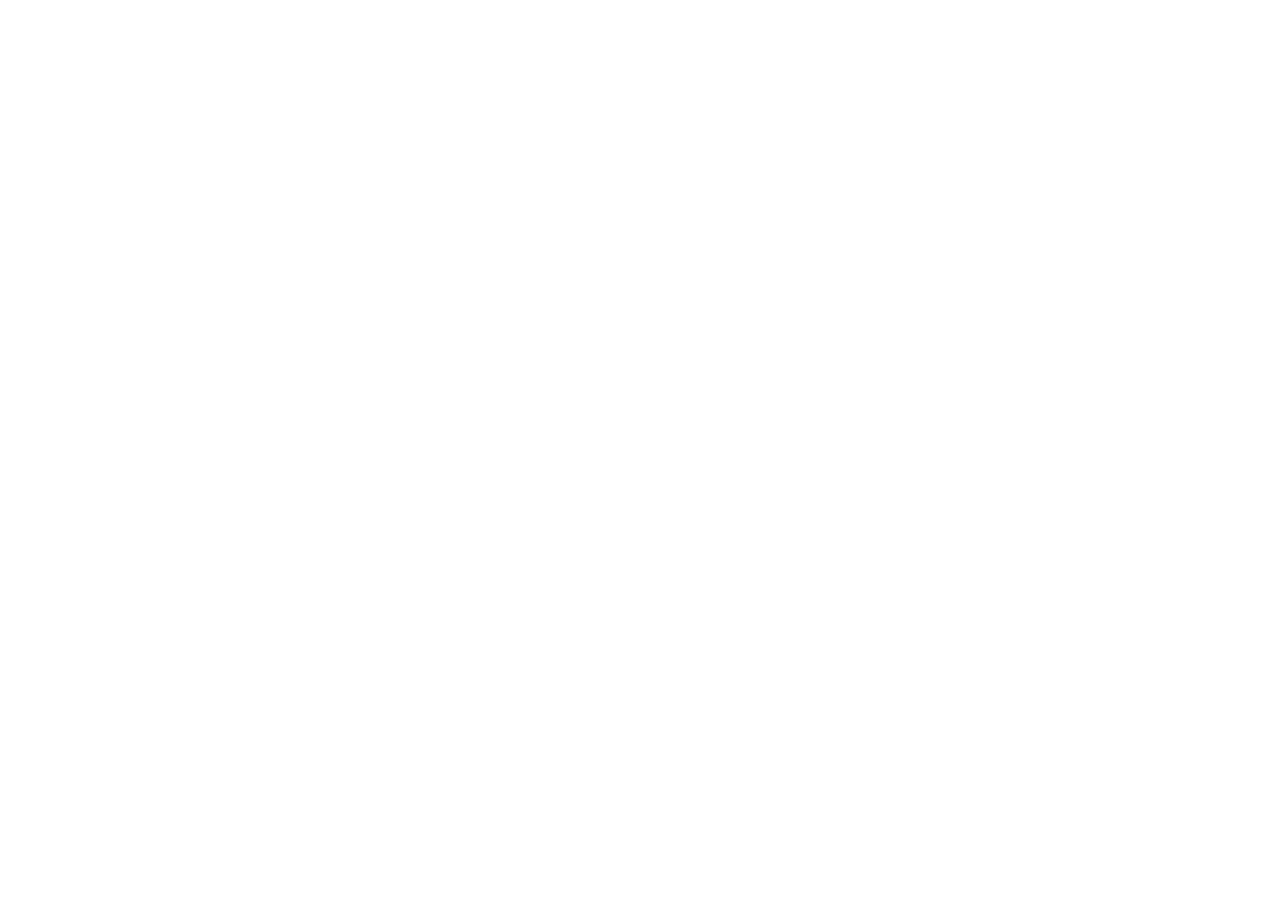
==== index.html @ a99ab404 "init" ====
<!DOCTYPE html>
<html lang="en">
<head>
    <meta charset="UTF-8">
    <meta http-equiv="X-UA-Compatible" content="IE=edge">
    <meta name="viewport" content="width=device-width, initial-scale=1.0">
    <link rel="stylesheet" href="css/12bool.css">
    <link rel="stylesheet" href="css/style.css">
    <title>prova frame</title>
</head>
<body>
    
</body>
</html>
---- css/12bool.css ----
*{
    margin: 0;
    padding: 0;
    box-sizing: border-box;
}

.container-fluid{width: 100%;}

.container {
    /* è la versione mobile e lasciamo il container al 100% */
    width: 100%;
    margin: 0 auto;
} 

.row {
    display: flex;
    flex-wrap: wrap;
}

[class*="col-"] {flex: 0 0 auto;} 
  /* 12 System */
.col-xs {
    flex-grow: 1;
    flex-basis: 0;
    max-width: 100%;
}

.col-xs-1 {flex-basis: calc((100% / 12) * 1);max-width: calc((100% / 12) * 1);}
.col-xs-2 {flex-basis: calc((100% / 12) * 2);max-width: calc((100% / 12) * 2);}
.col-xs-3 {flex-basis: calc((100% / 12) * 3);max-width: calc((100% / 12) * 3);}
.col-xs-4 {flex-basis: calc((100% / 12) * 4);max-width: calc((100% / 12) * 4);}
.col-xs-5 {flex-basis: calc((100% / 12) * 5);max-width: calc((100% / 12) * 5);}
.col-xs-6 {flex-basis: calc((100% / 12) * 6);max-width: calc((100% / 12) * 6);}
.col-xs-7 {flex-basis: calc((100% / 12) * 7);max-width: calc((100% / 12) * 7);}
.col-xs-8 {flex-basis: calc((100% / 12) * 8);max-width: calc((100% / 12) * 8);}
.col-xs-9 {flex-basis: calc((100% / 12) * 9);max-width: calc((100% / 12) * 9);}
.col-xs-10 {flex-basis: calc((100% / 12) * 10);max-width: calc((100% / 12) * 10)}
.col-xs-11 {flex-basis: calc((100% / 12) * 11);max-width: calc((100% / 12) * 11)}
.col-xs-12 {flex-basis: calc((100% / 12) * 12);max-width: calc((100% / 12) * 12)}

.col-xs-offset-1 {margin-left: calc((100% / 12) * 1);}
.col-xs-offset-2 {margin-left: calc((100% / 12) * 2);}
.col-xs-offset-3 {margin-left: calc((100% / 12) * 3);}
.col-xs-offset-4 {margin-left: calc((100% / 12) * 4);}
.col-xs-offset-5 {margin-left: calc((100% / 12) * 5);}
.col-xs-offset-6 {margin-left: calc((100% / 12) * 6);}
.col-xs-offset-7 {margin-left: calc((100% / 12) * 7);}
.col-xs-offset-8 {margin-left: calc((100% / 12) * 8);}
.col-xs-offset-9 {margin-left: calc((100% / 12) * 9);}
.col-xs-offset-10 {margin-left: calc((100% / 12) * 10);}
.col-xs-offset-11 {margin-left: calc((100% / 12) * 11);}

.start-xs {justify-content: flex-start;}
.center-xs{justify-content: center;}
.end-xs {justify-content: flex-end;}
.around-xs {justify-content: space-around;}
.between-xs {justify-content: space-between;}

.top-xs{align-items: flex-start;}
.middle-xs{align-items: center;}
.bottom-xs {align-items: flex-end;}



/* TABLET VERSION  */

@media screen and (min-width:576px){

    .container{
        width: 540px;
        margin: 0 auto;
    }
    .col-sm {
        flex-grow: 1;
        flex-basis: 0;
        max-width: 100%;
    }

    .col-sm-1 {flex-basis: calc((100% / 12) * 1);max-width: calc((100% / 12) * 1);}
    .col-sm-2 {flex-basis: calc((100% / 12) * 2);max-width: calc((100% / 12) * 2);}
    .col-sm-3 {flex-basis: calc((100% / 12) * 3);max-width: calc((100% / 12) * 3);}
    .col-sm-4 {flex-basis: calc((100% / 12) * 4);max-width: calc((100% / 12) * 4);}
    .col-sm-5 {flex-basis: calc((100% / 12) * 5);max-width: calc((100% / 12) * 5);}
    .col-sm-6 {flex-basis: calc((100% / 12) * 6);max-width: calc((100% / 12) * 6);}
    .col-sm-7 {flex-basis: calc((100% / 12) * 7);max-width: calc((100% / 12) * 7);}
    .col-sm-8 {flex-basis: calc((100% / 12) * 8);max-width: calc((100% / 12) * 8);}
    .col-sm-9 {flex-basis: calc((100% / 12) * 9);max-width: calc((100% / 12) * 9);}
    .col-sm-10 {flex-basis: calc((100% / 12) * 10);max-width: calc((100% / 12) * 10)}
    .col-sm-11 {flex-basis: calc((100% / 12) * 11);max-width: calc((100% / 12) * 11)}
    .col-sm-12 {flex-basis: calc((100% / 12) * 12);max-width: calc((100% / 12) * 12)}

    .col-sm-offset-1 {margin-left: calc((100% / 12) * 1);}
    .col-sm-offset-2 {margin-left: calc((100% / 12) * 2);}
    .col-sm-offset-3 {margin-left: calc((100% / 12) * 3);}
    .col-sm-offset-4 {margin-left: calc((100% / 12) * 4);}
    .col-sm-offset-5 {margin-left: calc((100% / 12) * 5);}
    .col-sm-offset-6 {margin-left: calc((100% / 12) * 6);}
    .col-sm-offset-7 {margin-left: calc((100% / 12) * 7);}
    .col-sm-offset-8 {margin-left: calc((100% / 12) * 8);}
    .col-sm-offset-9 {margin-left: calc((100% / 12) * 9);}
    .col-sm-offset-10 {margin-left: calc((100% / 12) * 10);}
    .col-sm-offset-11 {margin-left: calc((100% / 12) * 11);}

    .start-sm {justify-content: flex-start;}
    .center-sm{justify-content: center;}
    .end-sm {justify-content: flex-end;}
    .around-sm {justify-content: space-around;}
    .between-sm {justify-content: space-between;}

    .top-sm{align-items: flex-start;}
    .middle-sm{align-items: center;}
    .bottom-sm {align-items: flex-end;}
}

/* BIG TABLET VERSION */


@media screen and (min-width:756px){

    .container{
        width: 720px;
        margin: 0 auto;
    }
    .col-md {
        flex-grow: 1;
        flex-basis: 0;
        max-width: 100%;
    }

    .col-md-1 {flex-basis: calc((100% / 12) * 1);max-width: calc((100% / 12) * 1);}
    .col-md-2 {flex-basis: calc((100% / 12) * 2);max-width: calc((100% / 12) * 2);}
    .col-md-3 {flex-basis: calc((100% / 12) * 3);max-width: calc((100% / 12) * 3);}
    .col-md-4 {flex-basis: calc((100% / 12) * 4);max-width: calc((100% / 12) * 4);}
    .col-md-5 {flex-basis: calc((100% / 12) * 5);max-width: calc((100% / 12) * 5);}
    .col-md-6 {flex-basis: calc((100% / 12) * 6);max-width: calc((100% / 12) * 6);}
    .col-md-7 {flex-basis: calc((100% / 12) * 7);max-width: calc((100% / 12) * 7);}
    .col-md-8 {flex-basis: calc((100% / 12) * 8);max-width: calc((100% / 12) * 8);}
    .col-md-9 {flex-basis: calc((100% / 12) * 9);max-width: calc((100% / 12) * 9);}
    .col-md-10 {flex-basis: calc((100% / 12) * 10);max-width: calc((100% / 12) * 10)}
    .col-md-11 {flex-basis: calc((100% / 12) * 11);max-width: calc((100% / 12) * 11)}
    .col-md-12 {flex-basis: calc((100% / 12) * 12);max-width: calc((100% / 12) * 12)}

    .col-md-offset-1 {margin-left: calc((100% / 12) * 1);}
    .col-md-offset-2 {margin-left: calc((100% / 12) * 2);}
    .col-md-offset-3 {margin-left: calc((100% / 12) * 3);}
    .col-md-offset-4 {margin-left: calc((100% / 12) * 4);}
    .col-md-offset-5 {margin-left: calc((100% / 12) * 5);}
    .col-md-offset-6 {margin-left: calc((100% / 12) * 6);}
    .col-md-offset-7 {margin-left: calc((100% / 12) * 7);}
    .col-md-offset-8 {margin-left: calc((100% / 12) * 8);}
    .col-md-offset-9 {margin-left: calc((100% / 12) * 9);}
    .col-md-offset-10 {margin-left: calc((100% / 12) * 10);}
    .col-md-offset-11 {margin-left: calc((100% / 12) * 11);}

    .start-md {justify-content: flex-start;}
    .center-md{justify-content: center;}
    .end-md {justify-content: flex-end;}
    .around-md {justify-content: space-around;}
    .between-md {justify-content: space-between;}

    .top-md{align-items: flex-start;}
    .middle-md{align-items: center;}
    .bottom-md {align-items: flex-end;}
}

/* DESKTOP VERSION */

@media screen and (min-width:992px){

    .container{
        width: 960px;
        margin: 0 auto;
    }
    .col-lg {
        flex-grow: 1;
        flex-basis: 0;
        max-width: 100%;
    }

    .col-lg-1 {flex-basis: calc((100% / 12) * 1);max-width: calc((100% / 12) * 1);}
    .col-lg-2 {flex-basis: calc((100% / 12) * 2);max-width: calc((100% / 12) * 2);}
    .col-lg-3 {flex-basis: calc((100% / 12) * 3);max-width: calc((100% / 12) * 3);}
    .col-lg-4 {flex-basis: calc((100% / 12) * 4);max-width: calc((100% / 12) * 4);}
    .col-lg-5 {flex-basis: calc((100% / 12) * 5);max-width: calc((100% / 12) * 5);}
    .col-lg-6 {flex-basis: calc((100% / 12) * 6);max-width: calc((100% / 12) * 6);}
    .col-lg-7 {flex-basis: calc((100% / 12) * 7);max-width: calc((100% / 12) * 7);}
    .col-lg-8 {flex-basis: calc((100% / 12) * 8);max-width: calc((100% / 12) * 8);}
    .col-lg-9 {flex-basis: calc((100% / 12) * 9);max-width: calc((100% / 12) * 9);}
    .col-lg-10 {flex-basis: calc((100% / 12) * 10);max-width: calc((100% / 12) * 10)}
    .col-lg-11 {flex-basis: calc((100% / 12) * 11);max-width: calc((100% / 12) * 11)}
    .col-lg-12 {flex-basis: calc((100% / 12) * 12);max-width: calc((100% / 12) * 12)}

    .col-lg-offset-1 {margin-left: calc((100% / 12) * 1);}
    .col-lg-offset-2 {margin-left: calc((100% / 12) * 2);}
    .col-lg-offset-3 {margin-left: calc((100% / 12) * 3);}
    .col-lg-offset-4 {margin-left: calc((100% / 12) * 4);}
    .col-lg-offset-5 {margin-left: calc((100% / 12) * 5);}
    .col-lg-offset-6 {margin-left: calc((100% / 12) * 6);}
    .col-lg-offset-7 {margin-left: calc((100% / 12) * 7);}
    .col-lg-offset-8 {margin-left: calc((100% / 12) * 8);}
    .col-lg-offset-9 {margin-left: calc((100% / 12) * 9);}
    .col-lg-offset-10 {margin-left: calc((100% / 12) * 10);}
    .col-lg-offset-11 {margin-left: calc((100% / 12) * 11);}

    .start-lg {justify-content: flex-start;}
    .center-lg{justify-content: center;}
    .end-lg {justify-content: flex-end;}
    .around-lg {justify-content: space-around;}
    .between-lg {justify-content: space-between;}

    .top-lg{align-items: flex-start;}
    .middle-lg{align-items: center;}
    .bottom-lg {align-items: flex-end;}
}
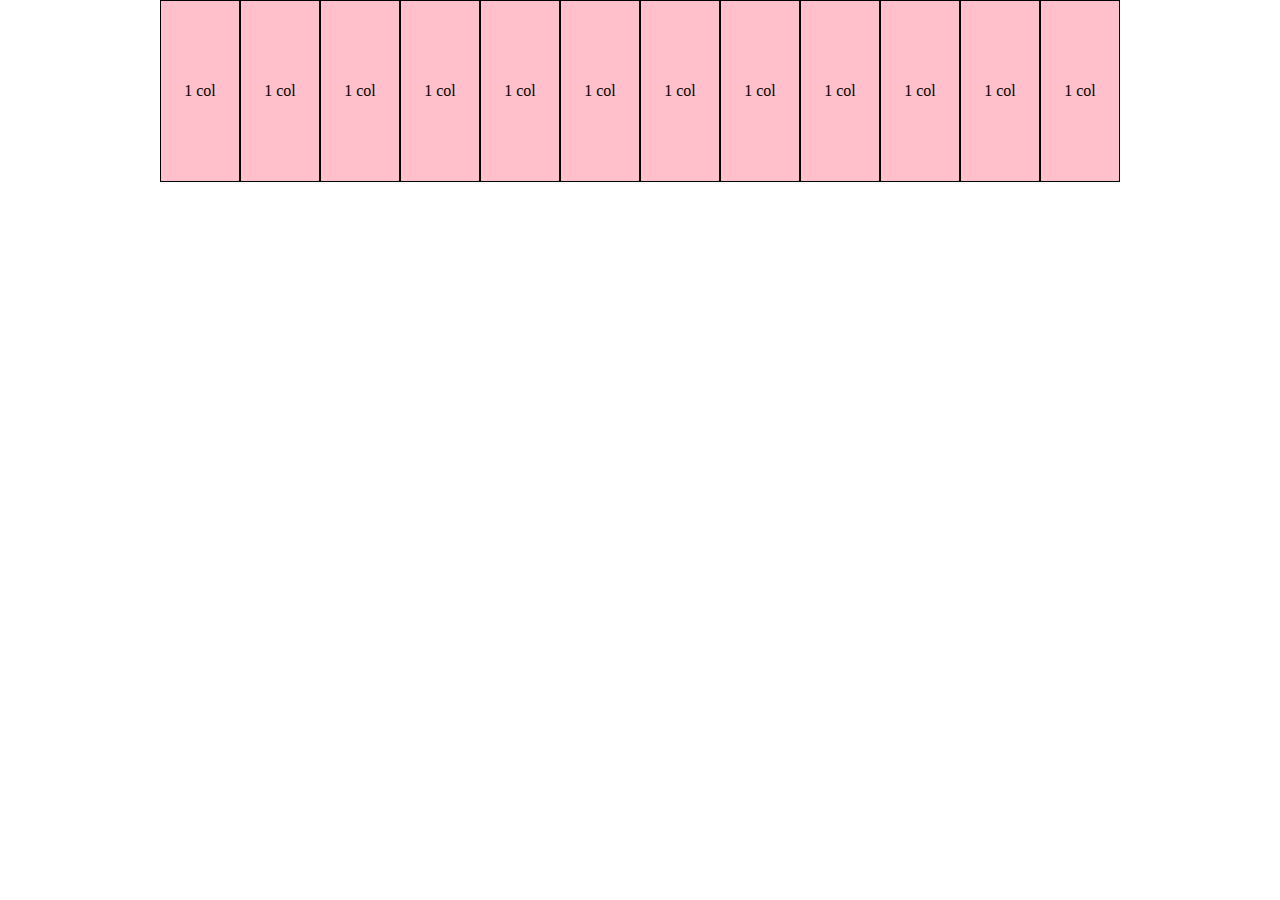
==== commit 6211f05e: "add primo container" ====
--- a/index.html
+++ b/index.html
@@ -9,6 +9,24 @@
     <title>prova frame</title>
 </head>
 <body>
+    <div class="container-fluid">
+        <div class="container primo">
+            <div class="row">
+                <div class="box col-xs-4 col-sm-2 col-lg">1 col</div>
+                <div class="box col-xs-4 col-sm-2 col-lg">1 col</div>
+                <div class="box col-xs-4 col-sm-2 col-lg">1 col</div>
+                <div class="box col-xs-4 col-sm-2 col-lg">1 col</div>
+                <div class="box col-xs-4 col-sm-2 col-lg">1 col</div>
+                <div class="box col-xs-4 col-sm-2 col-lg">1 col</div>
+                <div class="box col-xs-4 col-sm-2 col-lg">1 col</div>
+                <div class="box col-xs-4 col-sm-2 col-lg">1 col</div>
+                <div class="box col-xs-4 col-sm-2 col-lg">1 col</div>
+                <div class="box col-xs-4 col-sm-2 col-lg">1 col</div>
+                <div class="box col-xs-4 col-sm-2 col-lg">1 col</div>
+                <div class="box col-xs-4 col-sm-2 col-lg">1 col</div>
+            </div>
+        </div>
+    </div>
     
 </body>
 </html>--- a/css/style.css
+++ b/css/style.css
@@ -0,0 +1,33 @@
+.box{
+    min-height: 150px;
+    background-color: #ffc0cb;
+    border: 1px solid black;
+    padding: 15px;
+    text-align: center;
+    color: black;
+    line-height: 150px;
+}
+
+.box-nested {
+    background-color:green;
+    border: 1px solid white;
+    min-height: 50px;
+}
+
+.box-nested2 {
+    background-color:red;
+    border: 1px solid white;
+    min-height: 50px;
+}
+
+.box-large {
+    min-height: 100px;
+}
+
+/* MEDIA QUERY */
+
+/* @media screen and (min-width:576px) {
+    .container.primo{
+        width: 100%;
+    }
+} */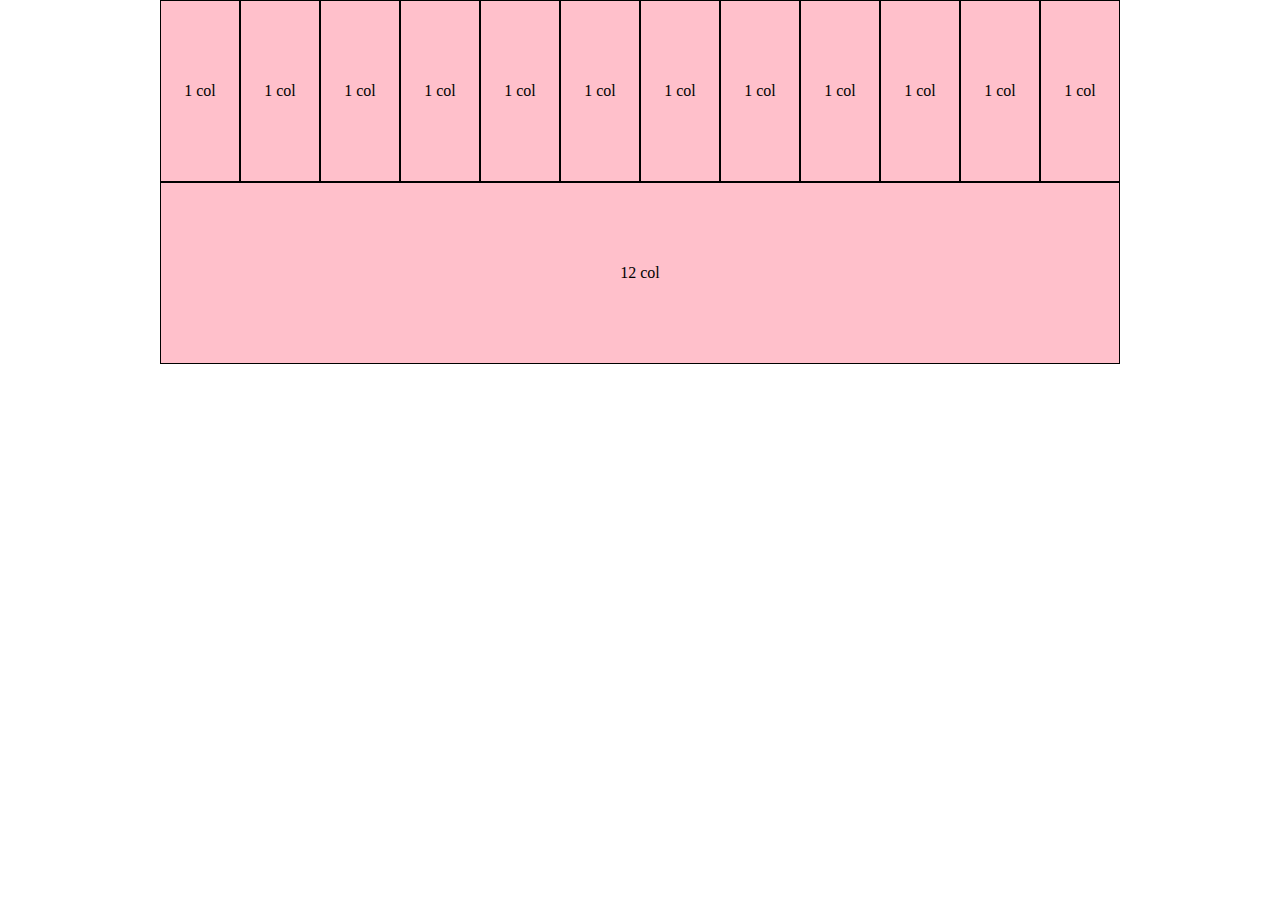
==== commit bfa1f615: "add seconda riga" ====
--- a/index.html
+++ b/index.html
@@ -10,6 +10,7 @@
 </head>
 <body>
     <div class="container-fluid">
+        <!-- prima riga  -->
         <div class="container primo">
             <div class="row">
                 <div class="box col-xs-4 col-sm-2 col-lg">1 col</div>
@@ -26,6 +27,14 @@
                 <div class="box col-xs-4 col-sm-2 col-lg">1 col</div>
             </div>
         </div>
+        <!-- fine prima riga e seconda riga  -->
+        <div class="container secondo">
+            <div class="row">
+                <div class="box col-xs-12">12 col</div>
+            </div>
+        </div>
+        <!-- fine seconda riga inizio terza  -->
+        
     </div>
     
 </body>
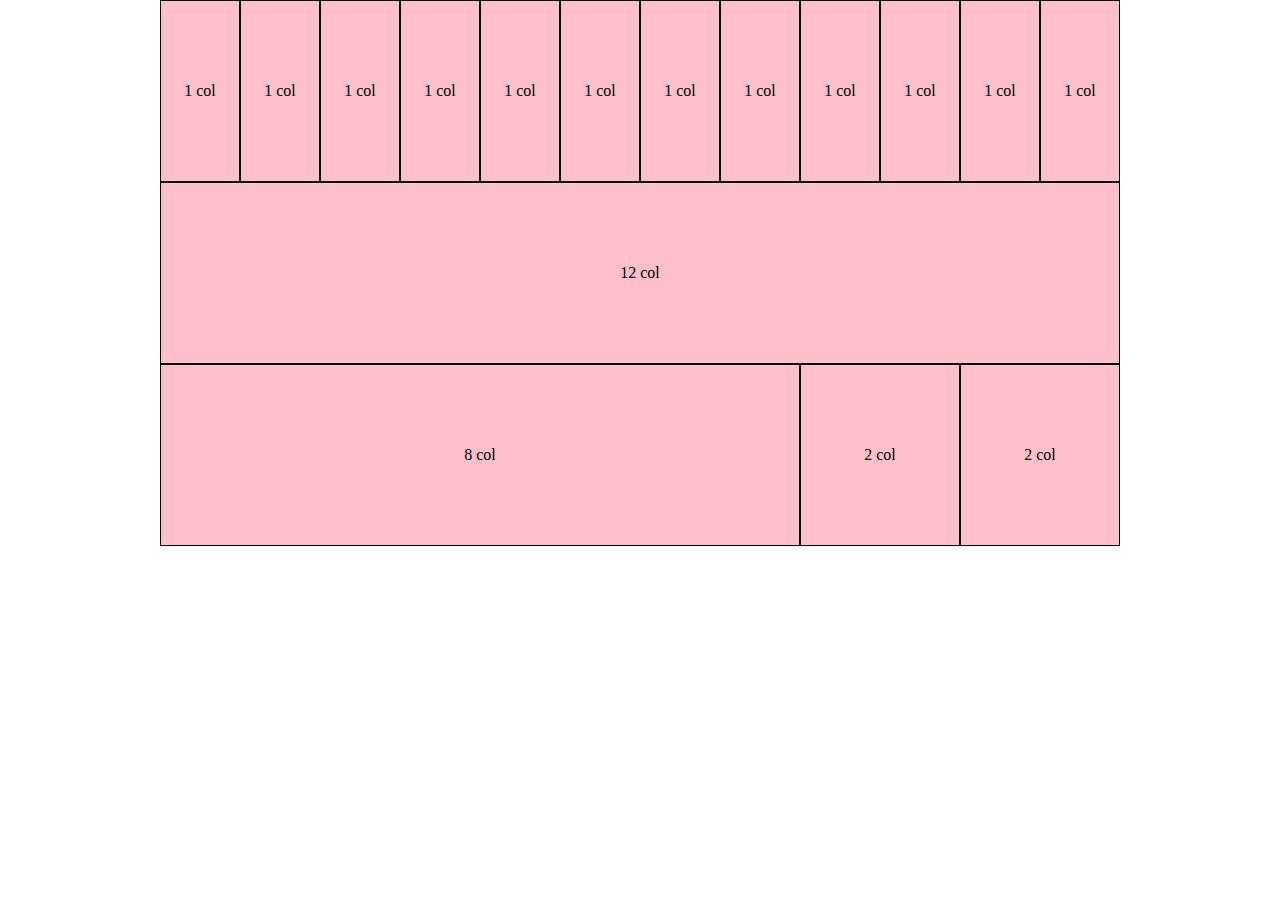
==== commit 36787076: "add terza riga" ====
--- a/index.html
+++ b/index.html
@@ -34,6 +34,14 @@
             </div>
         </div>
         <!-- fine seconda riga inizio terza  -->
+        <div class="container terzo">
+            <div class="row">
+                <div class="box col-xs-12 col-sm-8">8 col</div>
+                <div class="box col-xs-6 col-sm-2">2 col</div>
+                <div class="box col-xs-6 col-sm-2">2 col</div>
+
+            </div>
+        </div>
         
     </div>
     
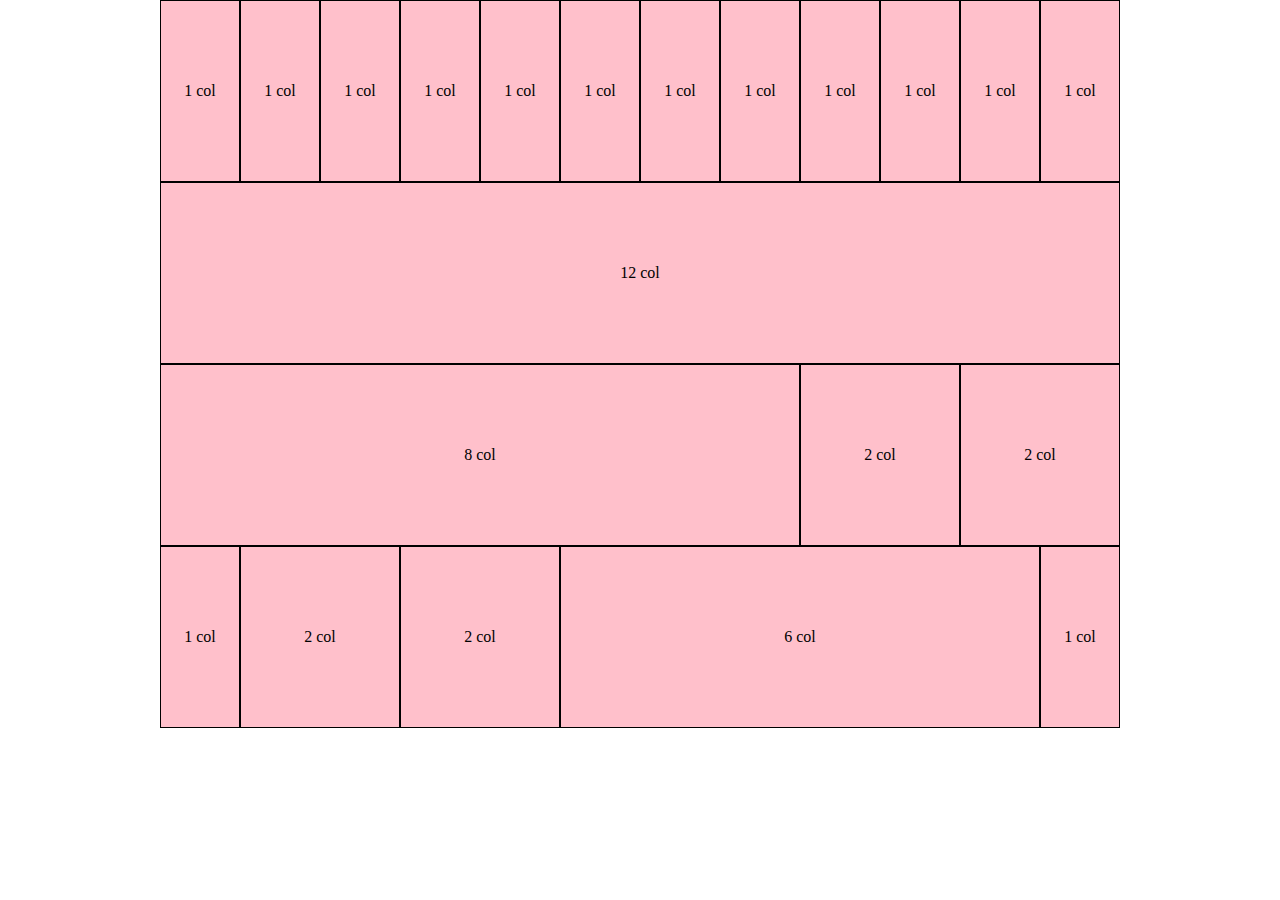
==== commit 6b1ef13e: "add quarta riga" ====
--- a/index.html
+++ b/index.html
@@ -39,9 +39,19 @@
                 <div class="box col-xs-12 col-sm-8">8 col</div>
                 <div class="box col-xs-6 col-sm-2">2 col</div>
                 <div class="box col-xs-6 col-sm-2">2 col</div>
-
             </div>
         </div>
+         <!-- fine terza riga inizio quarta  -->
+         <div class="container terzo">
+            <div class="row">
+                <div class="box col-xs-4 col-sm-2 col-md-1">1 col</div>
+                <div class="box col-xs-4 col-sm-5 col-md-2">2 col</div>
+                <div class="box col-xs-4 col-sm-5 col-md-2">2 col</div>
+                <div class="box col-xs-8 col-sm-10 col-md-6">6 col</div>
+                <div class="box col-xs-4 col-sm-2 col-md-1">1 col</div>
+            </div>
+        </div>
+
         
     </div>
     
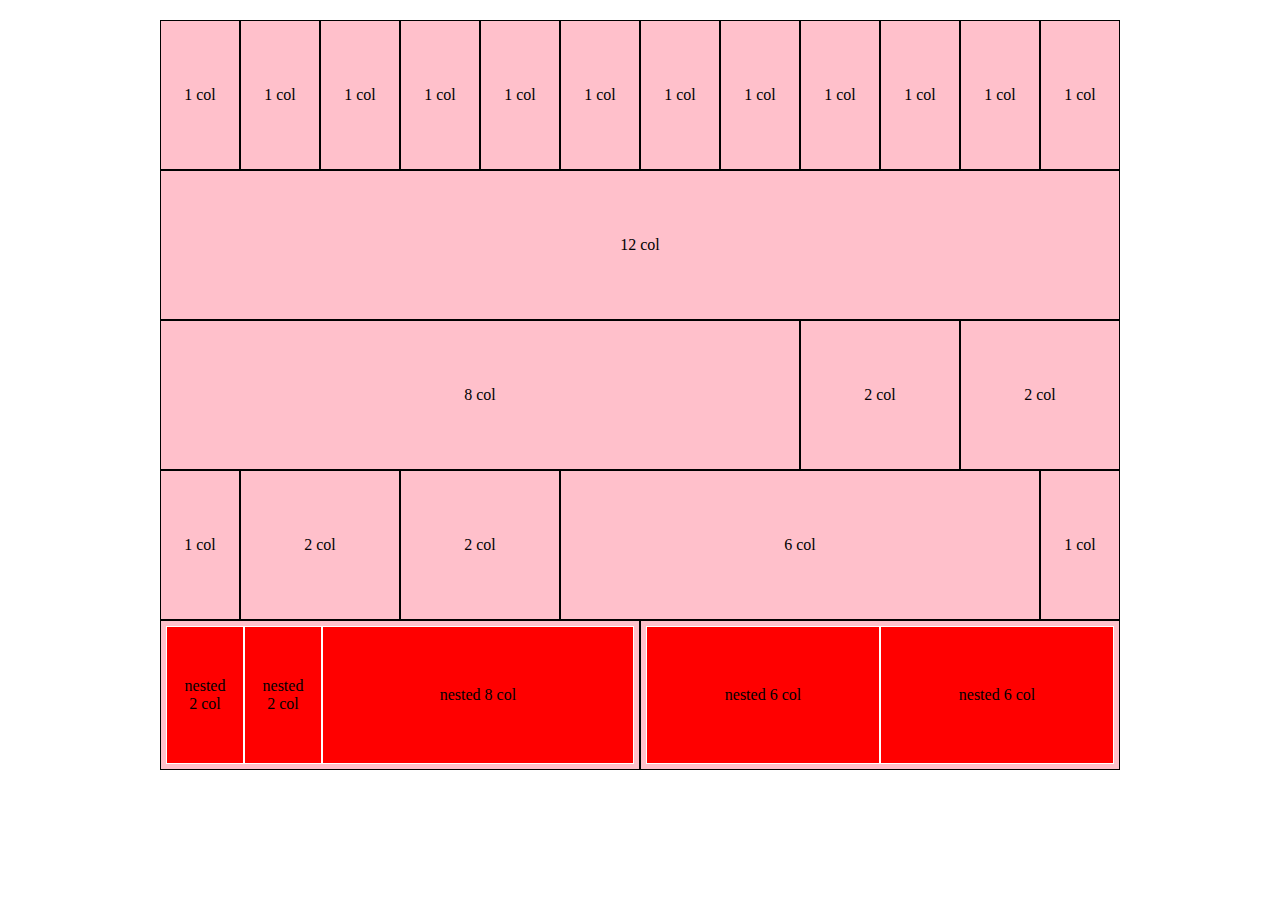
==== commit 9b964b0c: "add quinta riga" ====
--- a/index.html
+++ b/index.html
@@ -13,42 +13,113 @@
         <!-- prima riga  -->
         <div class="container primo">
             <div class="row">
-                <div class="box col-xs-4 col-sm-2 col-lg">1 col</div>
-                <div class="box col-xs-4 col-sm-2 col-lg">1 col</div>
-                <div class="box col-xs-4 col-sm-2 col-lg">1 col</div>
-                <div class="box col-xs-4 col-sm-2 col-lg">1 col</div>
-                <div class="box col-xs-4 col-sm-2 col-lg">1 col</div>
-                <div class="box col-xs-4 col-sm-2 col-lg">1 col</div>
-                <div class="box col-xs-4 col-sm-2 col-lg">1 col</div>
-                <div class="box col-xs-4 col-sm-2 col-lg">1 col</div>
-                <div class="box col-xs-4 col-sm-2 col-lg">1 col</div>
-                <div class="box col-xs-4 col-sm-2 col-lg">1 col</div>
-                <div class="box col-xs-4 col-sm-2 col-lg">1 col</div>
-                <div class="box col-xs-4 col-sm-2 col-lg">1 col</div>
+                <div class="box col-xs-4 col-sm-2 col-lg">
+                    <span class="text">1 col</span>
+                </div>
+                <div class="box col-xs-4 col-sm-2 col-lg">
+                    <span class="text">1 col</span>
+                </div>
+                <div class="box col-xs-4 col-sm-2 col-lg">
+                    <span class="text">1 col</span>
+                </div>
+                <div class="box col-xs-4 col-sm-2 col-lg">
+                    <span class="text">1 col</span>
+                </div>
+                <div class="box col-xs-4 col-sm-2 col-lg">
+                    <span class="text">1 col</span>
+                </div>
+                <div class="box col-xs-4 col-sm-2 col-lg">
+                    <span class="text">1 col</span>
+                </div>
+                <div class="box col-xs-4 col-sm-2 col-lg">
+                    <span class="text">1 col</span>
+                </div>
+                <div class="box col-xs-4 col-sm-2 col-lg">
+                    <span class="text">1 col</span>
+                </div>
+                <div class="box col-xs-4 col-sm-2 col-lg">
+                    <span class="text">1 col</span>
+                </div>
+                <div class="box col-xs-4 col-sm-2 col-lg">
+                    <span class="text">1 col</span>
+                </div>
+                <div class="box col-xs-4 col-sm-2 col-lg">
+                    <span class="text">1 col</span>
+                </div>
+                <div class="box col-xs-4 col-sm-2 col-lg">
+                    <span class="text">1 col</span>
+                </div>
             </div>
         </div>
         <!-- fine prima riga e seconda riga  -->
         <div class="container secondo">
             <div class="row">
-                <div class="box col-xs-12">12 col</div>
+                <div class="box col-xs-12">
+                    <span class="text">12 col</span>
+                </div>
             </div>
         </div>
         <!-- fine seconda riga inizio terza  -->
         <div class="container terzo">
             <div class="row">
-                <div class="box col-xs-12 col-sm-8">8 col</div>
-                <div class="box col-xs-6 col-sm-2">2 col</div>
-                <div class="box col-xs-6 col-sm-2">2 col</div>
+                <div class="box col-xs-12 col-sm-8">
+                    <span class="text">8 col</span>
+                </div>
+                <div class="box col-xs-6 col-sm-2">
+                    <span class="text">2 col</span>
+                </div>
+                <div class="box col-xs-6 col-sm-2">
+                    <span class="text">2 col</span>
+                </div>
             </div>
         </div>
          <!-- fine terza riga inizio quarta  -->
-         <div class="container terzo">
+         <div class="container quarto">
             <div class="row">
-                <div class="box col-xs-4 col-sm-2 col-md-1">1 col</div>
-                <div class="box col-xs-4 col-sm-5 col-md-2">2 col</div>
-                <div class="box col-xs-4 col-sm-5 col-md-2">2 col</div>
-                <div class="box col-xs-8 col-sm-10 col-md-6">6 col</div>
-                <div class="box col-xs-4 col-sm-2 col-md-1">1 col</div>
+                <div class="box col-xs-4 col-sm-2 col-lg-1">
+                    <span class="text">1 col</span>
+                </div>
+                <div class="box col-xs-4 col-sm-5 col-lg-2">
+                    <span class="text">2 col</span>
+                </div>
+                <div class="box col-xs-4 col-sm-5 col-lg-2">
+                    <span class="text">2 col</span>
+                </div>
+                <div class="box col-xs-8 col-sm-10 col-lg-6">
+                    <span class="text">6 col</span>
+                </div>
+                <div class="box col-xs-4 col-sm-2 col-lg-1">
+                    <span class="text">1 col</span>
+                </div>
+            </div>
+        </div>
+        <!-- fine quarta riga inizio quinta riga  -->
+        <div class="container quinto">
+            <div class="row">
+                <div class="box col-xs-12 col-sm-6">
+                    <div class="row">
+                        <div class="box-nested left col-xs-6 col-lg-2">
+                            <span class="text">nested 2 col</span>
+                        </div>
+                        <div class="box-nested left col-xs-6 col-lg-2">
+                            <span class="text">nested 2 col</span>
+                        </div>
+                        <div class="box-nested left col-xs-12 col-lg-8">
+                            <span class="text">nested 8 col</span>
+                        </div>
+                    </div>
+                </div>
+                <div class="box col-xs-12 col-sm-6">
+                    <div class="row">
+                        <div class="box-nested col-xs-12 col-lg-6">
+                            <span class="text">nested 6 col</span>
+                        </div>
+                        <div class="box-nested col-xs-12 col-lg-6">
+                            <span class="text">nested 6 col</span>
+                        </div>
+                    </div>
+                    
+                </div>
             </div>
         </div>
 
--- a/css/style.css
+++ b/css/style.css
@@ -1,33 +1,46 @@
+.container-fluid{
+    margin: 20px auto;
+}
 .box{
     min-height: 150px;
     background-color: #ffc0cb;
     border: 1px solid black;
-    padding: 15px;
+    padding: 5px;
     text-align: center;
     color: black;
-    line-height: 150px;
+    position: relative;
 }
-
+.container.quinto .row{
+    height: 100%;
+}
 .box-nested {
-    background-color:green;
-    border: 1px solid white;
-    min-height: 50px;
-}
-
-.box-nested2 {
     background-color:red;
     border: 1px solid white;
-    min-height: 50px;
+    height: 100%;
+    line-height: normal;
+    position: relative;
 }
-
-.box-large {
-    min-height: 100px;
+.text {
+    position: absolute;
+    top: 50%;
+    left: 50%;
+    transform: translate(-50%, -50%);
 }
 
 /* MEDIA QUERY */
 
-/* @media screen and (min-width:576px) {
-    .container.primo{
-        width: 100%;
+ @media screen and (min-width:320px) {
+    .container.quinto .box-nested{
+        height: 50%;
     }
-} */+} 
+@media screen and (min-width:992px) {
+    .container.quinto .box-nested{
+        height: 100%;
+    }
+}
+@media screen and (max-width:420px){
+    .container.quinto .box-nested{
+        font-size: 12px;
+    }
+} 